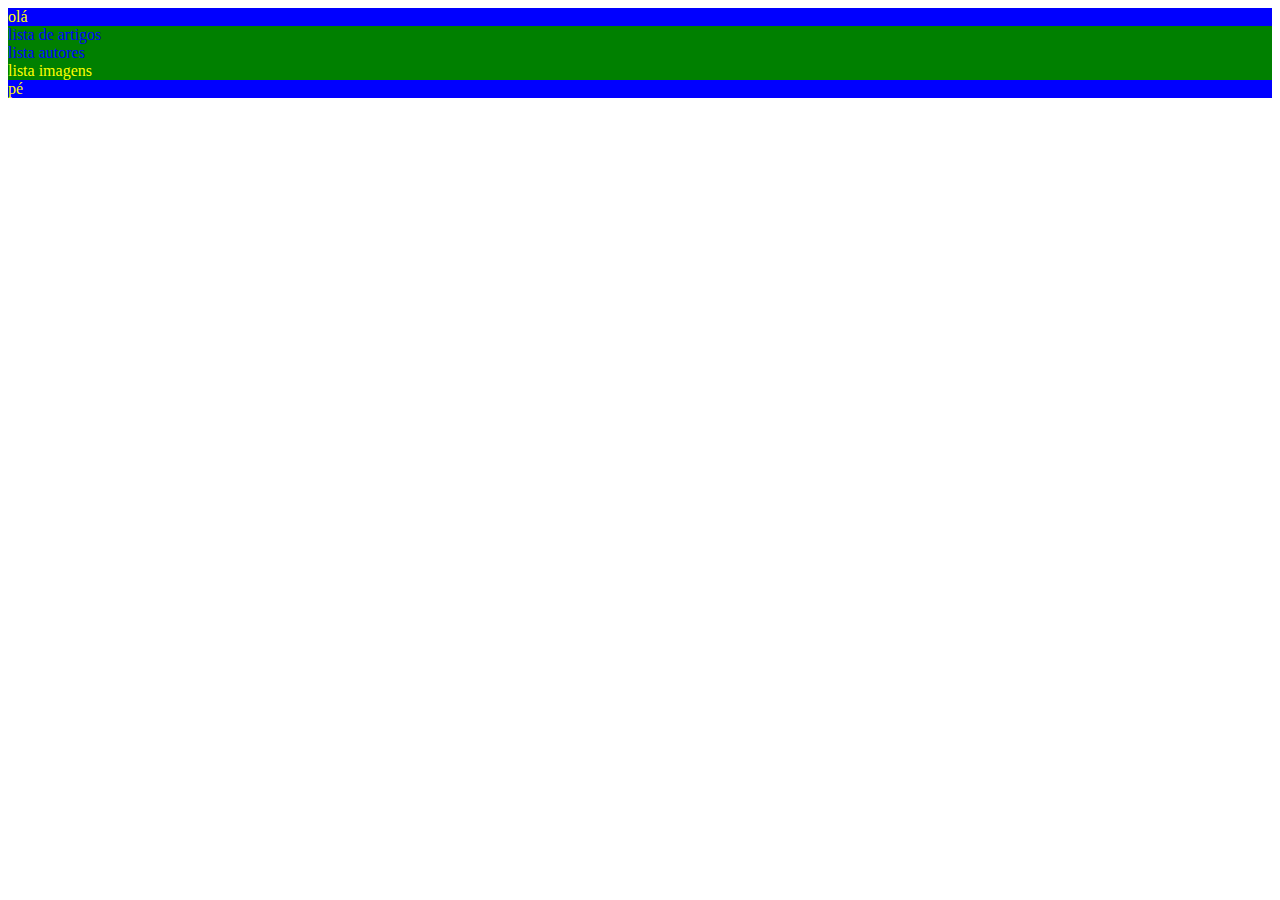
==== index.html @ 7e217a11 "instruções css" ====
<!DOCTYPE html>
<html>
<head>
	<meta charset="UTF-8">
	<link rel="stylesheet" type="text/css" href="style.css">
	<title></title>
</head>
<body>
<header >olá</header>
<main >
	<article id="cor-2"> lista de artigos</article>
	<aside >		
		<article id="cor-2">lista autores</article>
		<article >lista imagens</article>
	</aside>
</main>
<footer >pé</footer>	
</body>
</html>
---- style.css ----
article{
			background-color: green;
			color:yellow;
		}
		header{
			background-color: blue;
			color:yellow;
		}
		footer{
			background-color: blue;
			color:yellow;
		}
		.cor-1{
			background-color: white;
			color:blue;
		}
		#cor-2{
			background-color: green;
			color:blue;
		}
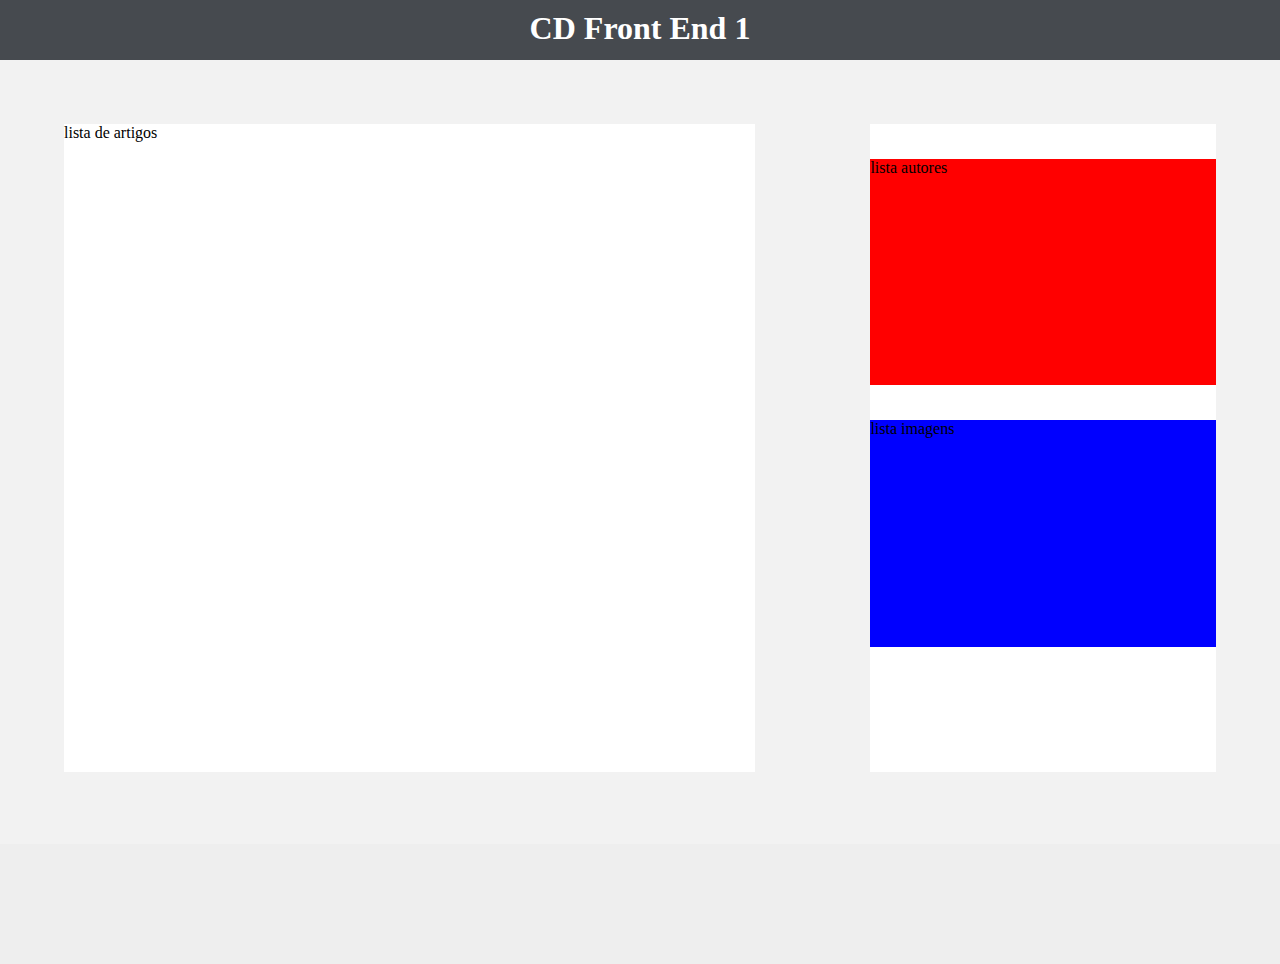
==== commit 215e4b7f: "novas alterações" ====
--- a/index.html
+++ b/index.html
@@ -6,14 +6,16 @@
 	<title></title>
 </head>
 <body>
-<header >olá</header>
-<main >
-	<article id="cor-2"> lista de artigos</article>
-	<aside >		
-		<article id="cor-2">lista autores</article>
-		<article >lista imagens</article>
+<header class="header_default">
+	<h1>CD Front End 1</h1>
+</header>
+<main class="principal_default">
+	<article class="post_list"> lista de artigos</article>
+	<aside class="aside_default">		
+		<article class="autores_list">lista autores</article>
+		<article class="image_list">lista imagens</article>
 	</aside>
 </main>
-<footer >pé</footer>	
+<footer class="footer_default"></footer>	
 </body>
 </html>	--- a/style.css
+++ b/style.css
@@ -1,15 +1,72 @@
-		article{
-			background-color: green;
-			color:yellow;
+		*{
+			margin: 0;
+			padding: 0px;
 		}
-		header{
-			background-color: blue;
-			color:yellow;
+
+		.header_default, 		
+		.footer_default{ width: 100% }
+
+		html,
+		body{
+			width: 100%;
+			height: 100%;
+			background: #F2F2F2;
 		}
-		footer{
-			background-color: blue;
-			color:yellow;
+
+		.header_default{
+			height: 60px;
+			text-align: center;
+			background-color: #464A4F;
+
 		}
+
+		.header_default h1{
+			color: white;			
+			padding: 10px;
+
+			/*
+			font: normal,16px, sans-serif;
+			*/
+						
+		}
+
+		.principal_default{	
+			height: calc(100% - 180px);
+			width: 90%;
+			margin-top: 5%;
+			margin-left: auto;
+			margin-right: auto;
+
+			
+		}
+
+
+		.footer_default{	
+			height: 120px;
+			background-color: #eeeeee;
+		}
+
+		article{ }
+
+		header{	}
+		footer{	}
+		
+		aside{
+			
+			
+
+		}
+
+
+		.aside_default{
+			float: right;
+			background: white;
+			width: 30%;
+			height: 90%;
+			margin: 10%, 0;
+
+		}
+
 		.cor-1{
 			background-color: white;
 			color:blue;
@@ -17,4 +74,24 @@
 		#cor-2{
 			background-color: green;
 			color:blue;
-		}+		}
+		.post_list{
+			height: 90%;
+			width: 60%;
+			float: left;
+			background-color: white;			
+			margin: 10%, 0;
+
+		}
+		.autores_list{
+			margin-top: 10%;
+			width: 100%;
+			background-color: red;
+			height: 35%;
+
+		}
+		.image_list{
+			height: 35%;
+			background-color: blue;
+			margin-top: 10%;
+		}
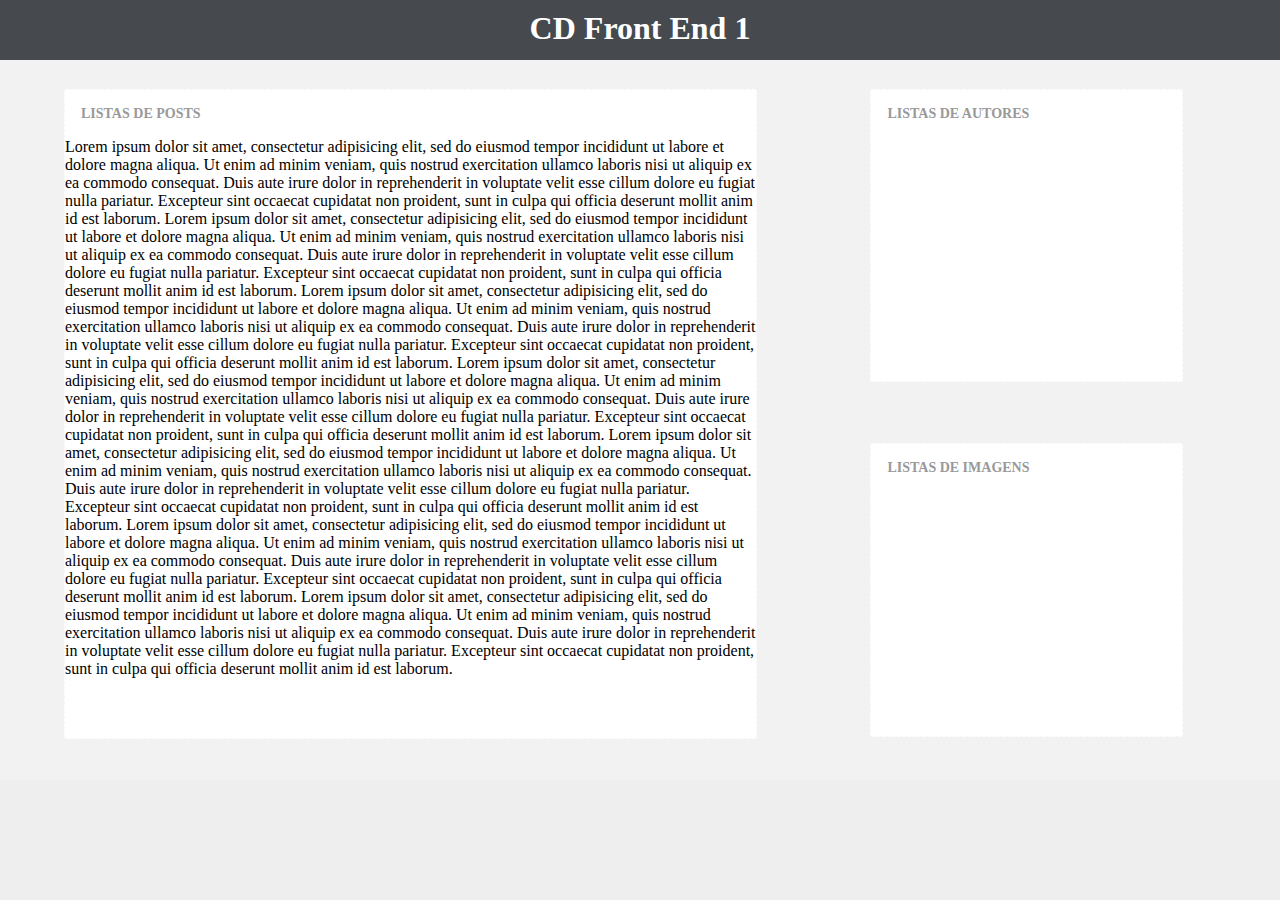
==== commit 283c85da: "novas alterações css" ====
--- a/index.html
+++ b/index.html
@@ -2,18 +2,68 @@
 <html>
 <head>
 	<meta charset="UTF-8">
-	<link rel="stylesheet" type="text/css" href="style.css">
+	<link rel="stylesheet" type="text/css" href="assets/stylesheets/style.css">
+	<link rel="stylesheet" type="text/css" href="assets/stylesheets/card.css">
 	<title></title>
 </head>
 <body>
 <header class="header_default">
 	<h1>CD Front End 1</h1>
 </header>
-<main class="principal_default">
-	<article class="post_list"> lista de artigos</article>
-	<aside class="aside_default">		
-		<article class="autores_list">lista autores</article>
-		<article class="image_list">lista imagens</article>
+<main class="principal_default  ">
+	<article class="card post_list "> 
+		<h3 class="card-titulo">Listas de Posts</h3>
+		Lorem ipsum dolor sit amet, consectetur adipisicing elit, sed do eiusmod
+		tempor incididunt ut labore et dolore magna aliqua. Ut enim ad minim veniam,
+		quis nostrud exercitation ullamco laboris nisi ut aliquip ex ea commodo
+		consequat. Duis aute irure dolor in reprehenderit in voluptate velit esse
+		cillum dolore eu fugiat nulla pariatur. Excepteur sint occaecat cupidatat non
+		proident, sunt in culpa qui officia deserunt mollit anim id est laborum.
+		Lorem ipsum dolor sit amet, consectetur adipisicing elit, sed do eiusmod
+		 tempor incididunt ut labore et dolore magna aliqua. Ut enim ad minim veniam,
+		 quis nostrud exercitation ullamco laboris nisi ut aliquip ex ea commodo
+		 consequat. Duis aute irure dolor in reprehenderit in voluptate velit esse
+		 cillum dolore eu fugiat nulla pariatur. Excepteur sint occaecat cupidatat non
+		 proident, sunt in culpa qui officia deserunt mollit anim id est laborum.
+		 Lorem ipsum dolor sit amet, consectetur adipisicing elit, sed do eiusmod
+		  tempor incididunt ut labore et dolore magna aliqua. Ut enim ad minim veniam,
+		  quis nostrud exercitation ullamco laboris nisi ut aliquip ex ea commodo
+		  consequat. Duis aute irure dolor in reprehenderit in voluptate velit esse
+		  cillum dolore eu fugiat nulla pariatur. Excepteur sint occaecat cupidatat non
+		  proident, sunt in culpa qui officia deserunt mollit anim id est laborum. 
+		  Lorem ipsum dolor sit amet, consectetur adipisicing elit, sed do eiusmod
+		tempor incididunt ut labore et dolore magna aliqua. Ut enim ad minim veniam,
+		quis nostrud exercitation ullamco laboris nisi ut aliquip ex ea commodo
+		consequat. Duis aute irure dolor in reprehenderit in voluptate velit esse
+		cillum dolore eu fugiat nulla pariatur. Excepteur sint occaecat cupidatat non
+		proident, sunt in culpa qui officia deserunt mollit anim id est laborum.
+		Lorem ipsum dolor sit amet, consectetur adipisicing elit, sed do eiusmod
+		tempor incididunt ut labore et dolore magna aliqua. Ut enim ad minim veniam,
+		quis nostrud exercitation ullamco laboris nisi ut aliquip ex ea commodo
+		consequat. Duis aute irure dolor in reprehenderit in voluptate velit esse
+		cillum dolore eu fugiat nulla pariatur. Excepteur sint occaecat cupidatat non
+		proident, sunt in culpa qui officia deserunt mollit anim id est laborum.
+		Lorem ipsum dolor sit amet, consectetur adipisicing elit, sed do eiusmod
+		tempor incididunt ut labore et dolore magna aliqua. Ut enim ad minim veniam,
+		quis nostrud exercitation ullamco laboris nisi ut aliquip ex ea commodo
+		consequat. Duis aute irure dolor in reprehenderit in voluptate velit esse
+		cillum dolore eu fugiat nulla pariatur. Excepteur sint occaecat cupidatat non
+		proident, sunt in culpa qui officia deserunt mollit anim id est laborum.
+		Lorem ipsum dolor sit amet, consectetur adipisicing elit, sed do eiusmod
+		tempor incididunt ut labore et dolore magna aliqua. Ut enim ad minim veniam,
+		quis nostrud exercitation ullamco laboris nisi ut aliquip ex ea commodo
+		consequat. Duis aute irure dolor in reprehenderit in voluptate velit esse
+		cillum dolore eu fugiat nulla pariatur. Excepteur sint occaecat cupidatat non
+		proident, sunt in culpa qui officia deserunt mollit anim id est laborum.
+	</article>
+
+	<aside class="aside_default ">		
+		<article class="card autores_list ">
+			<h3 class="card-titulo">Listas de autores</h3>
+		</article>
+		<article class="card image_list card">
+			<h3 class="card-titulo">Listas de imagens</h3>
+		</article>
 	</aside>
 </main>
 <footer class="footer_default"></footer>	
--- a/assets/stylesheets/style.css
+++ b/assets/stylesheets/style.css
@@ -0,0 +1,103 @@
+		*{
+			margin: 0;
+			padding: 0px;
+		}
+
+		.header_default, 		
+		.footer_default{ width: 100% }
+
+		html,
+		body{
+			width: 100%;
+			height: 100%;
+			background: #F2F2F2;
+		}
+
+		.header_default{
+			height: 60px;
+			text-align: center;
+			background-color: #464A4F;
+
+		}
+
+		.header_default h1{
+			color: white;			
+			padding: 10px;
+
+			/*
+			font: normal,16px, sans-serif;
+			*/
+						
+		}
+
+		.principal_default{	
+			height: calc(100% - 180px);
+			width: 90%;
+			margin: 0 auto;
+		}
+
+
+		.footer_default{	
+			height: 120px;
+			background-color: #eeeeee;
+		}
+
+		article{ }
+
+		header{	}
+		footer{	}
+		
+		aside{
+			
+			
+
+		}
+
+
+		.aside_default{
+			float: right;
+			background: white;
+			width: 30%;
+			height: 90%;
+			margin-top: 2.5%;
+			background-color:#F2F2F2; 
+			position: relative;
+			
+			
+
+		}
+		
+		.post_list{
+			float: left;
+			height: 90%;
+			width: 60%;			
+			background-color: white;
+			margin-top: 2.5%;
+			overflow: auto;
+			
+				
+			
+
+		}
+		.autores_list{
+			width: 90%;
+			height: 45%;
+			position: absolute
+			top: 0; 
+
+		}
+		.image_list{
+			height: 45%;
+			width: 90%;			
+			position: absolute;
+			bottom: 0;
+
+		}
+		.cor-1{
+			background-color: white;
+			color:blue;
+		}
+		#cor-2{
+			background-color: green;
+			color:blue;
+		}
--- a/assets/stylesheets/card.css
+++ b/assets/stylesheets/card.css
@@ -0,0 +1,14 @@
+.card{
+	background: #fff;
+	border: 1px dashed #f7f7f7;
+	
+	box-shadow: 09 3px 12px rgba(0,0,0,0.10);
+
+}
+.card-titulo{
+	text-transform: uppercase;
+	color: #999;
+	font-family: Tahoma;
+	font-size: 14px;
+	padding: 1rem;
+}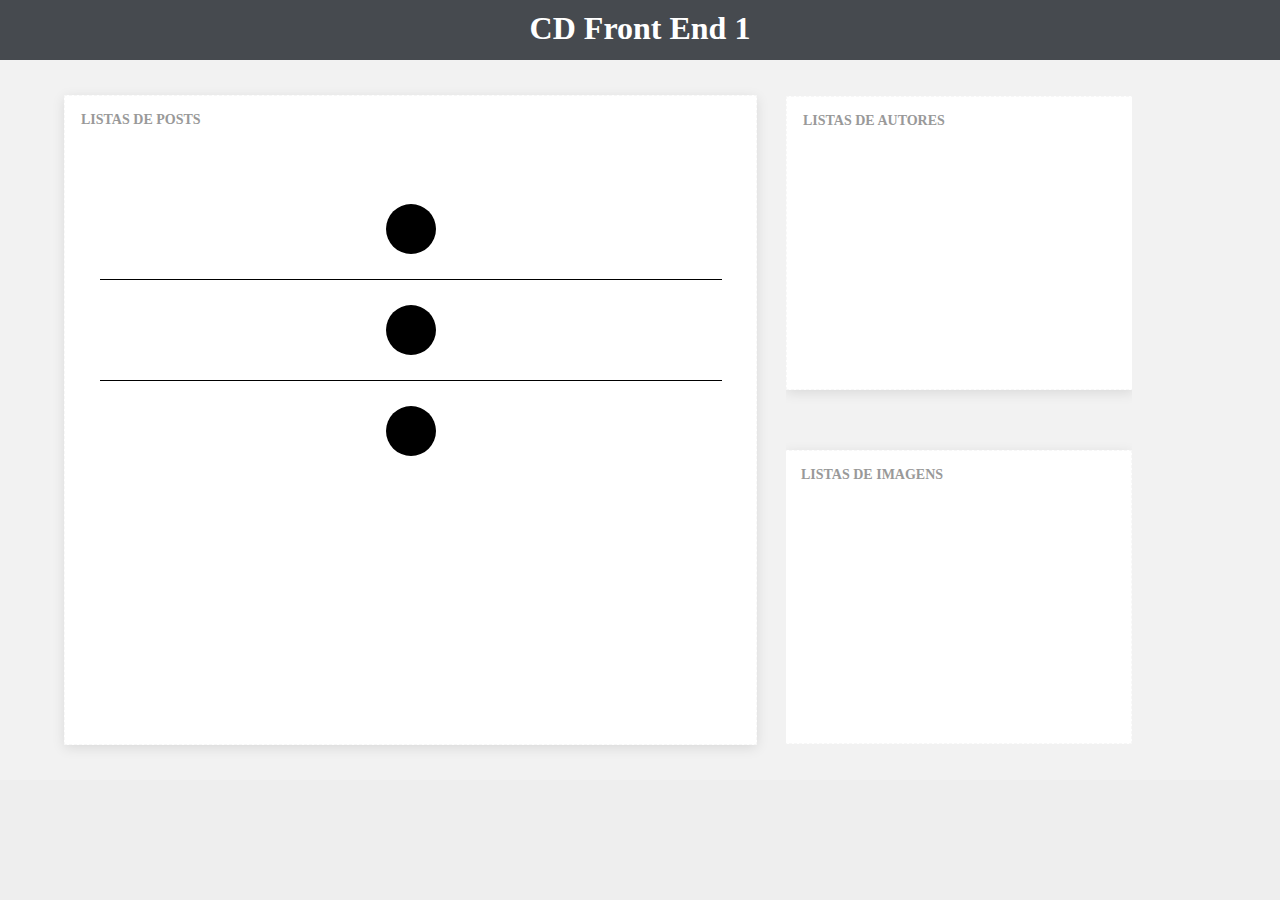
==== commit bfb0540a: "Css +" ====
--- a/index.html
+++ b/index.html
@@ -13,48 +13,18 @@
 <main class="principal_default  ">
 	<article class="card post_list "> 
 		<h3 class="card-titulo">Listas de Posts</h3>
-		Lorem ipsum dolor sit amet, consectetur adipisicing elit, sed do eiusmod
-		tempor incididunt ut labore et dolore magna aliqua. Ut enim ad minim veniam,
-		quis nostrud exercitation ullamco laboris nisi ut aliquip ex ea commodo
-		consequat. Duis aute irure dolor in reprehenderit in voluptate velit esse
-		cillum dolore eu fugiat nulla pariatur. Excepteur sint occaecat cupidatat non
-		proident, sunt in culpa qui officia deserunt mollit anim id est laborum.
-		Lorem ipsum dolor sit amet, consectetur adipisicing elit, sed do eiusmod
-		 tempor incididunt ut labore et dolore magna aliqua. Ut enim ad minim veniam,
-		 quis nostrud exercitation ullamco laboris nisi ut aliquip ex ea commodo
-		 consequat. Duis aute irure dolor in reprehenderit in voluptate velit esse
-		 cillum dolore eu fugiat nulla pariatur. Excepteur sint occaecat cupidatat non
-		 proident, sunt in culpa qui officia deserunt mollit anim id est laborum.
-		 Lorem ipsum dolor sit amet, consectetur adipisicing elit, sed do eiusmod
-		  tempor incididunt ut labore et dolore magna aliqua. Ut enim ad minim veniam,
-		  quis nostrud exercitation ullamco laboris nisi ut aliquip ex ea commodo
-		  consequat. Duis aute irure dolor in reprehenderit in voluptate velit esse
-		  cillum dolore eu fugiat nulla pariatur. Excepteur sint occaecat cupidatat non
-		  proident, sunt in culpa qui officia deserunt mollit anim id est laborum. 
-		  Lorem ipsum dolor sit amet, consectetur adipisicing elit, sed do eiusmod
-		tempor incididunt ut labore et dolore magna aliqua. Ut enim ad minim veniam,
-		quis nostrud exercitation ullamco laboris nisi ut aliquip ex ea commodo
-		consequat. Duis aute irure dolor in reprehenderit in voluptate velit esse
-		cillum dolore eu fugiat nulla pariatur. Excepteur sint occaecat cupidatat non
-		proident, sunt in culpa qui officia deserunt mollit anim id est laborum.
-		Lorem ipsum dolor sit amet, consectetur adipisicing elit, sed do eiusmod
-		tempor incididunt ut labore et dolore magna aliqua. Ut enim ad minim veniam,
-		quis nostrud exercitation ullamco laboris nisi ut aliquip ex ea commodo
-		consequat. Duis aute irure dolor in reprehenderit in voluptate velit esse
-		cillum dolore eu fugiat nulla pariatur. Excepteur sint occaecat cupidatat non
-		proident, sunt in culpa qui officia deserunt mollit anim id est laborum.
-		Lorem ipsum dolor sit amet, consectetur adipisicing elit, sed do eiusmod
-		tempor incididunt ut labore et dolore magna aliqua. Ut enim ad minim veniam,
-		quis nostrud exercitation ullamco laboris nisi ut aliquip ex ea commodo
-		consequat. Duis aute irure dolor in reprehenderit in voluptate velit esse
-		cillum dolore eu fugiat nulla pariatur. Excepteur sint occaecat cupidatat non
-		proident, sunt in culpa qui officia deserunt mollit anim id est laborum.
-		Lorem ipsum dolor sit amet, consectetur adipisicing elit, sed do eiusmod
-		tempor incididunt ut labore et dolore magna aliqua. Ut enim ad minim veniam,
-		quis nostrud exercitation ullamco laboris nisi ut aliquip ex ea commodo
-		consequat. Duis aute irure dolor in reprehenderit in voluptate velit esse
-		cillum dolore eu fugiat nulla pariatur. Excepteur sint occaecat cupidatat non
-		proident, sunt in culpa qui officia deserunt mollit anim id est laborum.
+		<ul class="artigos" >
+			<li class="artigo ">
+				<span class="cicle"></span>
+			</li>
+			<li class="artigo ">
+				<span class="cicle"></span>
+			</li>
+			<li class="artigo ">
+				<span class="cicle"></span>
+			</li>
+		</ul>		
+
 	</article>
 
 	<aside class="aside_default ">		
--- a/assets/stylesheets/style.css
+++ b/assets/stylesheets/style.css
@@ -34,6 +34,9 @@
 			height: calc(100% - 180px);
 			width: 90%;
 			margin: 0 auto;
+			display: flex;
+			flex-direction: row;
+			align-items: center;
 		}
 
 
@@ -47,23 +50,56 @@
 		header{	}
 		footer{	}
 		
-		aside{
+		aside{}
+
+		.artigos{
+			width: 90%;
+			margin: 5%;
+			list-style: none;			
+			padding: 0px;
 			
-			
+		}
+
+		.cicle{
+			width: 50px;	
+			height: 50px;
+			background: black;
+			display: inline-block;
+			position: absolute;  			
+			top: 50%;			
+			left: 50%;
+			margin-left: -25px;
+			margin-top:  -25px;
+
+			padding:0px;
+			border-radius: 50px ;
+		}
+
+		.artigo{
+			width: 100%;	
+			height: 100px;						
+			position: relative;
+			border-bottom: 1px solid black;	
+
+
 
 		}
 
+		.artigo:first-child { 	}
+
+		.artigo:last-child { border: none;  }
+
 
 		.aside_default{
-			float: right;
-			background: white;
+			float: right;			
+			display: flex;	
+			flex-direction:  column;
+			justify-content: space-between;		
 			width: 30%;
-			height: 90%;
-			margin-top: 2.5%;
-			background-color:#F2F2F2; 
-			position: relative;
-			
-			
+			height: 90%;						
+			margin-left: 2.5%;			
+			overflow: hidden;
+								
 
 		}
 		
@@ -71,26 +107,21 @@
 			float: left;
 			height: 90%;
 			width: 60%;			
-			background-color: white;
-			margin-top: 2.5%;
-			overflow: auto;
+			background-color: white;			
+			overflow: auto;				
 			
-				
-			
-
 		}
 		.autores_list{
-			width: 90%;
+			width: 100%;
 			height: 45%;
-			position: absolute
-			top: 0; 
+			align-self: flex-start;
 
 		}
 		.image_list{
 			height: 45%;
-			width: 90%;			
-			position: absolute;
-			bottom: 0;
+			width: 100%;
+			align-self: flex-end;
+
 
 		}
 		.cor-1{
--- a/assets/stylesheets/card.css
+++ b/assets/stylesheets/card.css
@@ -2,7 +2,7 @@
 	background: #fff;
 	border: 1px dashed #f7f7f7;
 	
-	box-shadow: 09 3px 12px rgba(0,0,0,0.10);
+	box-shadow: 0px 3px 12px rgba(0,0,0,0.10);
 
 }
 .card-titulo{
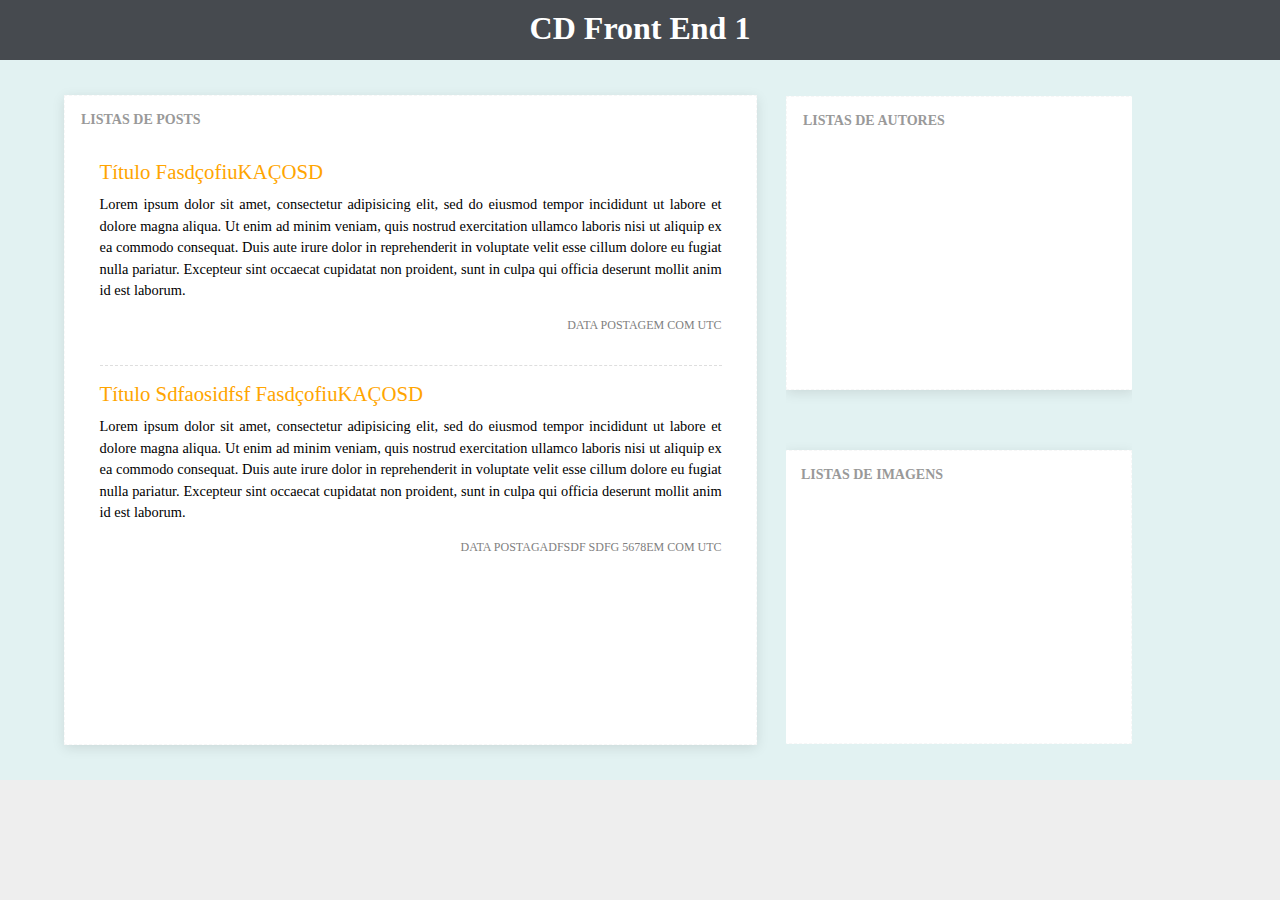
==== commit 8c685d4a: "avanços" ====
--- a/index.html
+++ b/index.html
@@ -4,8 +4,12 @@
 	<meta charset="UTF-8">
 	<link rel="stylesheet" type="text/css" href="assets/stylesheets/style.css">
 	<link rel="stylesheet" type="text/css" href="assets/stylesheets/card.css">
+
 	<title></title>
+
+
 </head>
+
 <body>
 <header class="header_default">
 	<h1>CD Front End 1</h1>
@@ -13,16 +17,39 @@
 <main class="principal_default  ">
 	<article class="card post_list "> 
 		<h3 class="card-titulo">Listas de Posts</h3>
-		<ul class="artigos" >
-			<li class="artigo ">
-				<span class="cicle"></span>
+		<ul class="artigos" >	
+			
+			<li class="artigo">
+				<h3>Título   fasdçofiuKAÇOSD</h3>
+								
+				<p>
+				Lorem ipsum dolor sit amet, consectetur adipisicing elit, sed do eiusmod
+				tempor incididunt ut labore et dolore magna aliqua. Ut enim ad minim veniam,
+				quis nostrud exercitation ullamco laboris nisi ut aliquip ex ea commodo
+				consequat. Duis aute irure dolor in reprehenderit in voluptate velit esse
+				cillum dolore eu fugiat nulla pariatur. Excepteur sint occaecat cupidatat non
+				proident, sunt in culpa qui officia deserunt mollit anim id est laborum.
+				</p>
+								
+				<span>  data postagem com utc</span>							
+			
 			</li>
-			<li class="artigo ">
-				<span class="cicle"></span>
-			</li>
-			<li class="artigo ">
-				<span class="cicle"></span>
-			</li>
+			<li class="artigo">
+				<h3>Título  sdfaosidfsf fasdçofiuKAÇOSD</h3>
+								
+				<p>
+				Lorem ipsum dolor sit amet, consectetur adipisicing elit, sed do eiusmod
+				tempor incididunt ut labore et dolore magna aliqua. Ut enim ad minim veniam,
+				quis nostrud exercitation ullamco laboris nisi ut aliquip ex ea commodo
+				consequat. Duis aute irure dolor in reprehenderit in voluptate velit esse
+				cillum dolore eu fugiat nulla pariatur. Excepteur sint occaecat cupidatat non
+				proident, sunt in culpa qui officia deserunt mollit anim id est laborum.
+				</p>
+								
+				<span>  data postagadfsdf sdfg 5678em com utc</span>							
+			
+			</li>		
+						
 		</ul>		
 
 	</article>
@@ -38,4 +65,6 @@
 </main>
 <footer class="footer_default"></footer>	
 </body>
+<script src="https://cdnjs.cloudflare.com/ajax/libs/jquery/3.2.1/jquery.min.js"></script>
+<script src="js/app.js"</script>
 </html>	--- a/assets/stylesheets/style.css
+++ b/assets/stylesheets/style.css
@@ -1,6 +1,62 @@
 		*{
 			margin: 0;
 			padding: 0px;
+		}
+
+
+		.box{
+			
+			width: 300px;
+			height: 200px;
+
+			border: 1px solid black;
+			background: gray;
+		}
+
+		.button-def{
+			width: 30px;
+			height: 30px;
+			margin-left: 1px
+		}
+
+		.btnLimpar{
+			width: 60px;
+			height: 30px;
+		}
+
+		.colunaEsq{
+			width: 33%;
+			display: block;
+		}
+
+		.colunaMeio{
+			width: 33%;
+			
+		}
+
+		.colunaDir{
+			width: 34%;
+			
+		}
+
+		.visorResultado{
+			height: 90%;
+			width: 30%;
+			background: white;
+			display:  left;
+
+		}
+		.visorValores{
+			height: 90%;
+			width: 30%;
+
+
+		}
+
+		.visorTeclas{
+			height: 90%;
+			width: 72px;
+
 		}
 
 		.header_default, 		
@@ -10,7 +66,7 @@
 		body{
 			width: 100%;
 			height: 100%;
-			background: #F2F2F2;
+			background: #E2F2F2;
 		}
 
 		.header_default{
@@ -23,11 +79,24 @@
 		.header_default h1{
 			color: white;			
 			padding: 10px;
+			text-align: center
 
 			/*
 			font: normal,16px, sans-serif;
 			*/
 						
+		}
+
+		.principal_2{				
+			width: 90%;
+			margin: 0 auto;
+			display: flex;
+			flex-direction: row;
+			/*
+			display: flex;
+			flex-direction: row;
+			align-items: center;
+			*/
 		}
 
 		.principal_default{	
@@ -45,6 +114,11 @@
 			background-color: #eeeeee;
 		}
 
+		h1{
+			text-align: center;
+
+		}
+
 		article{ }
 
 		header{	}
@@ -54,34 +128,43 @@
 
 		.artigos{
 			width: 90%;
-			margin: 5%;
+			height: 100%;
+			margin: 0 5%;
 			list-style: none;			
-			padding: 0px;
-			
-		}
-
-		.cicle{
-			width: 50px;	
-			height: 50px;
-			background: black;
+						
+		}
+
+		.artigo {
 			display: inline-block;
-			position: absolute;  			
-			top: 50%;			
-			left: 50%;
-			margin-left: -25px;
-			margin-top:  -25px;
-
-			padding:0px;
-			border-radius: 50px ;
-		}
-
-		.artigo{
-			width: 100%;	
-			height: 100px;						
-			position: relative;
-			border-bottom: 1px solid black;	
-
-
+			padding: 1rem 0;
+			border-bottom: 1px dashed #dedede;
+
+		}
+
+		.artigo h3{
+			margin: 0 0 10px 0;
+			font: 300 1.3rem "Helveltica";
+			color: orange;
+			text-transform: capitalize;
+		}
+
+		.artigo p{
+			line-height: 1.5;
+			font-size: .9rem;
+			text-align: justify;
+		}
+		.artigo span{
+			float: right;
+			margin: 1rem 0;
+			color: gray;
+			font-size: .75rem;
+			text-transform: uppercase;
+
+
+		}
+
+
+		.artigo-lista{
 
 		}
 
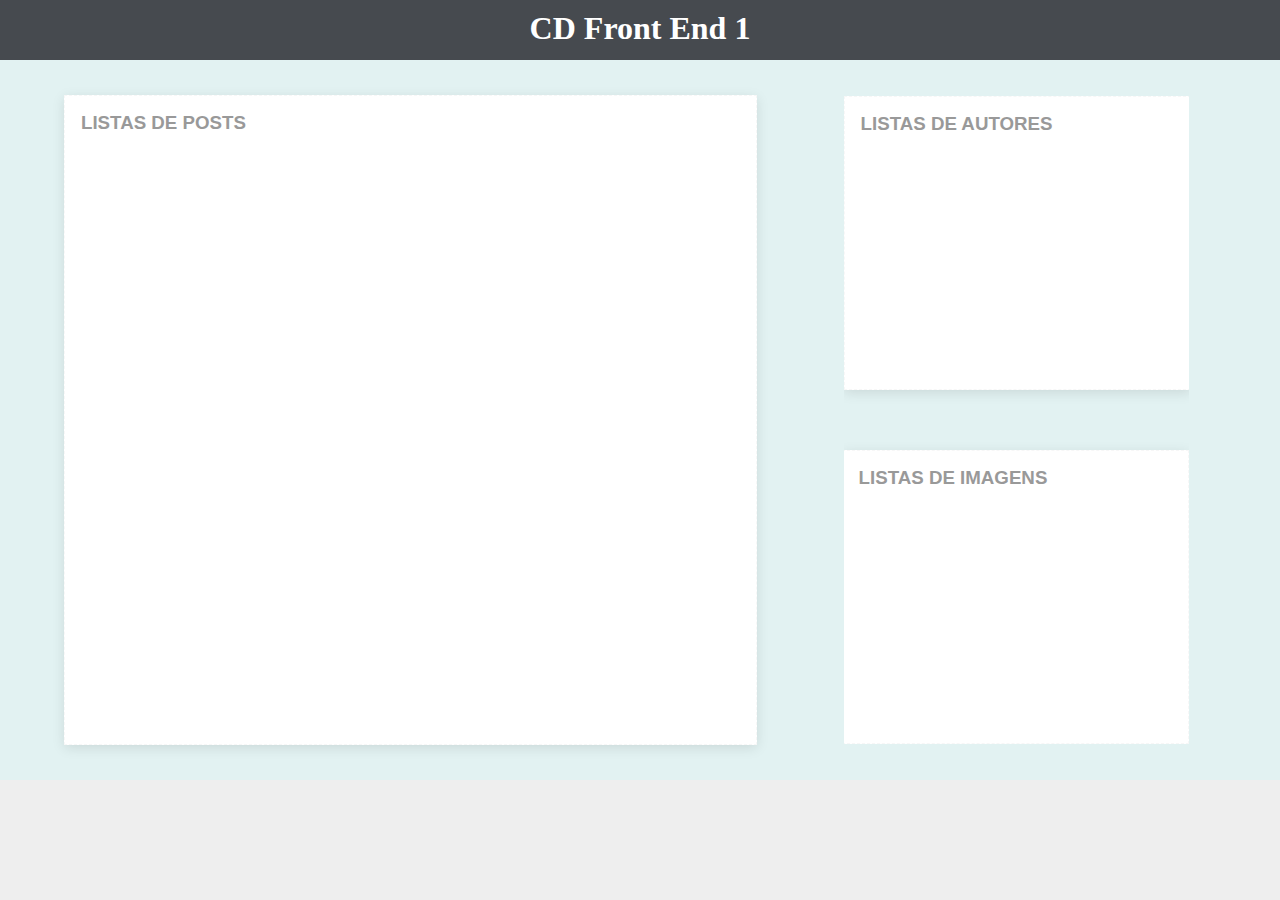
==== commit 0b60dbce: "correções e implementações" ====
--- a/index.html
+++ b/index.html
@@ -1,4 +1,4 @@
-<!DOCTYPE html>
+﻿<!DOCTYPE html>
 <html>
 <head>
 	<meta charset="UTF-8">
@@ -6,7 +6,9 @@
 	<link rel="stylesheet" type="text/css" href="assets/stylesheets/card.css">
 
 	<title></title>
-
+	
+	<script src="https://cdnjs.cloudflare.com/ajax/libs/jquery/3.2.1/jquery.min.js"></script>
+	
 
 </head>
 
@@ -17,39 +19,7 @@
 <main class="principal_default  ">
 	<article class="card post_list "> 
 		<h3 class="card-titulo">Listas de Posts</h3>
-		<ul class="artigos" >	
-			
-			<li class="artigo">
-				<h3>Título   fasdçofiuKAÇOSD</h3>
-								
-				<p>
-				Lorem ipsum dolor sit amet, consectetur adipisicing elit, sed do eiusmod
-				tempor incididunt ut labore et dolore magna aliqua. Ut enim ad minim veniam,
-				quis nostrud exercitation ullamco laboris nisi ut aliquip ex ea commodo
-				consequat. Duis aute irure dolor in reprehenderit in voluptate velit esse
-				cillum dolore eu fugiat nulla pariatur. Excepteur sint occaecat cupidatat non
-				proident, sunt in culpa qui officia deserunt mollit anim id est laborum.
-				</p>
-								
-				<span>  data postagem com utc</span>							
-			
-			</li>
-			<li class="artigo">
-				<h3>Título  sdfaosidfsf fasdçofiuKAÇOSD</h3>
-								
-				<p>
-				Lorem ipsum dolor sit amet, consectetur adipisicing elit, sed do eiusmod
-				tempor incididunt ut labore et dolore magna aliqua. Ut enim ad minim veniam,
-				quis nostrud exercitation ullamco laboris nisi ut aliquip ex ea commodo
-				consequat. Duis aute irure dolor in reprehenderit in voluptate velit esse
-				cillum dolore eu fugiat nulla pariatur. Excepteur sint occaecat cupidatat non
-				proident, sunt in culpa qui officia deserunt mollit anim id est laborum.
-				</p>
-								
-				<span>  data postagadfsdf sdfg 5678em com utc</span>							
-			
-			</li>		
-						
+		<ul class="artigos">
 		</ul>		
 
 	</article>
@@ -57,6 +27,10 @@
 	<aside class="aside_default ">		
 		<article class="card autores_list ">
 			<h3 class="card-titulo">Listas de autores</h3>
+			<ul class="autores">			
+				
+				
+			</ul>
 		</article>
 		<article class="card image_list card">
 			<h3 class="card-titulo">Listas de imagens</h3>
@@ -65,6 +39,85 @@
 </main>
 <footer class="footer_default"></footer>	
 </body>
-<script src="https://cdnjs.cloudflare.com/ajax/libs/jquery/3.2.1/jquery.min.js"></script>
-<script src="js/app.js"</script>
+<script>
+(function (window, document){
+		
+		const URI_POSTS = "https://jsonplaceholder.typicode.com/posts";
+		const URI_USERS = "https://jsonplaceholder.typicode.com/users";
+		
+		getPosts(URI_POSTS);
+		getAutores(URI_USERS);
+
+	})(window, document);
+
+	function getPosts(URI){
+		$.getJSON(URI, function(data){
+
+			let items = [];
+
+			$.each(data, function(key,val)	{
+				items.push(postDom(key,val));
+			});
+
+			
+			$("<ul/>",{
+				"class": "artigos",
+				html: items.join("")
+			}).appendTo(".artigos");
+			
+
+
+		});
+	}
+
+	function postDom(key,value){
+
+		let now = Date();
+		let post =
+				'<li class="artigo"> '+
+					' <h3>'+value.title +'</h3>'+
+					' <p>'+value.body +'</p>'+
+					' <span>'+ now +'</span>'+
+				'</li>';
+
+		return post;		
+	}
+
+
+	function getAutores(URI){
+
+		$.getJSON(URI, function(data){
+
+			console.log(data);
+
+			let items =[];
+			let el = document.querySelector('.autores');
+
+			for (let i in data){
+				items.push(autorDom(data[i]));
+
+			}
+
+			el.innerHTML = items.join("");
+
+		});
+	}
+
+	function autorDom(item){
+		let autor = 
+		'<li class="autor">'+
+		  '<div class="autor_avatar"> </div>'+
+		  '<div class="info_autor"> '+
+		    '<span>' +item.username + '</span><br/>'+
+		    '<span>' +item.email + '</span>'+
+		  '</div>'+
+		'</li>';
+
+		return autor;
+
+	}
+
+</script>
+
+
 </html>	--- a/assets/stylesheets/style.css
+++ b/assets/stylesheets/style.css
@@ -162,6 +162,52 @@
 
 
 		}
+
+
+		.autores{
+			width: 90%;
+			height: 100%;
+			margin: 0 5%;
+			list-style: none;		
+						
+		}
+
+		.autor{
+			display: inline-block;
+			width: 100%;
+			height: 50px;
+			margin-bottom: 20px;
+			border-bottom: 1px dotted #dedede: 
+									
+		}
+
+		.autor_avatar{
+			float: left;
+			width: 32px;
+			height: 32px;
+			margin:  0 20px 0 0;
+			background-color: #bbb;
+			border-radius: 40%;
+						
+						
+		}
+		.info_autor {
+			display: inline-block;
+		}
+
+		.info_autor span {
+			font-weight: bold;
+			font-size: .65rem
+			text-transform: lowercase;
+		}	
+
+		.info_autor span:first-child {
+			font-weight: bold;
+			font-size: .75rem
+			text-transform: uppercase;
+			color: #464A4F;
+		}		
+	
 
 
 		.artigo-lista{
@@ -189,14 +235,15 @@
 		.post_list{
 			float: left;
 			height: 90%;
-			width: 60%;			
-			background-color: white;			
+			width: 60%;		
+			margin-right: 5%;	
 			overflow: auto;				
 			
 		}
 		.autores_list{
 			width: 100%;
 			height: 45%;
+			overflow: auto;	
 			align-self: flex-start;
 
 		}
--- a/assets/stylesheets/card.css
+++ b/assets/stylesheets/card.css
@@ -8,7 +8,6 @@
 .card-titulo{
 	text-transform: uppercase;
 	color: #999;
-	font-family: Tahoma;
-	font-size: 14px;
+	font-family: Tahoma, sans-serif;
 	padding: 1rem;
 }